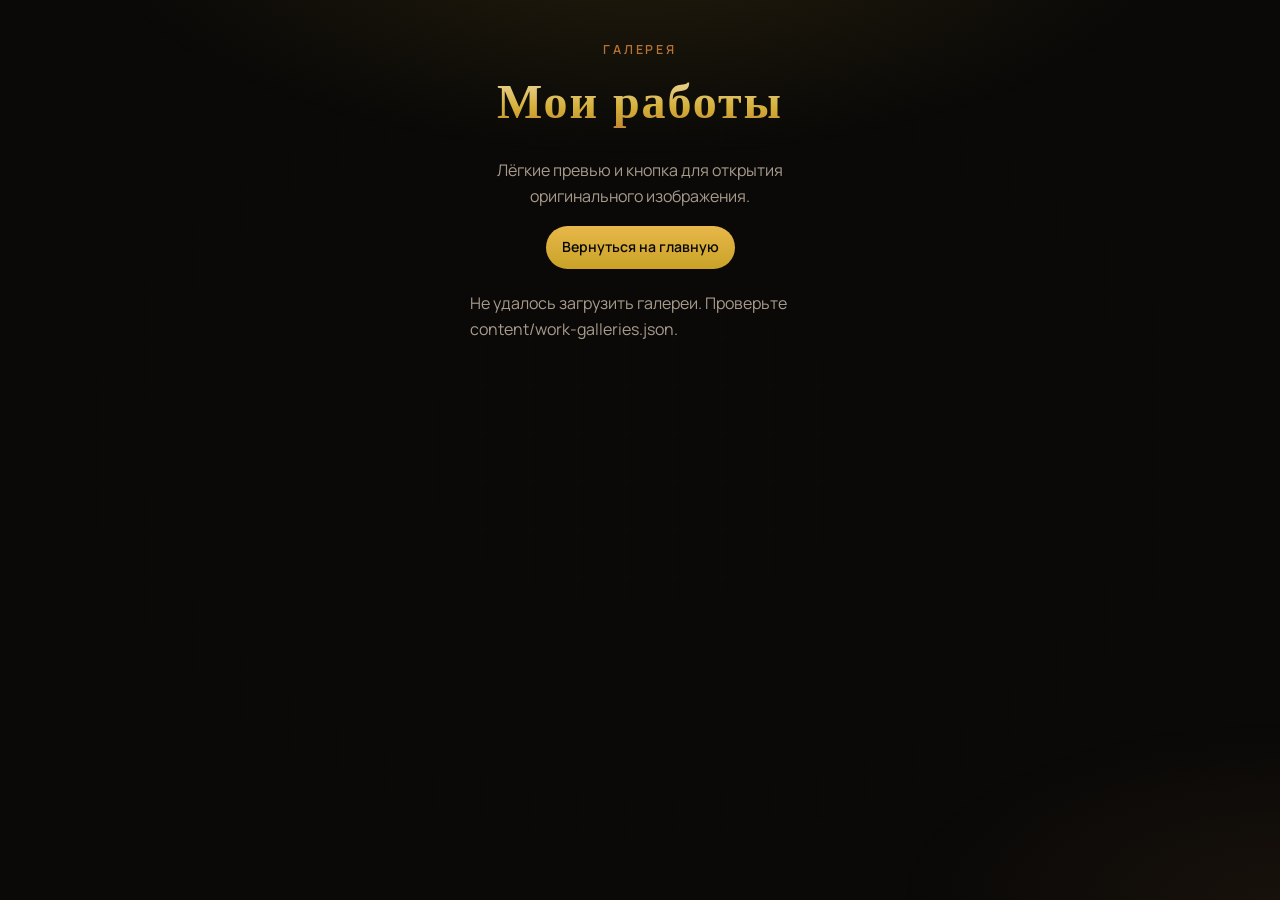
==== works.html @ ef4e51e4 "Add works gallery page and folder-driven galleries" ====
<!DOCTYPE html>
<html lang="ru">
<head>
  <meta charset="UTF-8">
  <meta name="viewport" content="width=device-width, initial-scale=1.0">
  <title>Мои работы — Берлогово</title>
  <meta name="description" content="Галереи работ мастерской Берлогово">
  <meta name="theme-color" content="#0d0b09">
  <link rel="canonical" href="https://volkula.github.io/link-tree/works.html">
  <link rel="icon" href="assets/favicon.svg" type="image/svg+xml">
  <link rel="preconnect" href="https://fonts.googleapis.com">
  <link rel="preconnect" href="https://fonts.gstatic.com" crossorigin>
  <link href="https://fonts.googleapis.com/css2?family=Cinzel:wght@500;700&family=Manrope:wght@400;500;600;700&display=swap" rel="stylesheet">
  <link rel="stylesheet" href="css/styles.css">
</head>
<body>
  <div class="bg-art" id="bg-art" aria-hidden="true"></div>
  <div class="bg-glow" aria-hidden="true"></div>
  <div class="bg-grid" aria-hidden="true"></div>

  <main class="page works-page" id="works-app">
    <header class="hero works-hero">
      <p class="eyebrow">Галерея</p>
      <h1>Мои работы</h1>
      <p class="tagline">Лёгкие превью и кнопка для открытия оригинального изображения.</p>
      <p><a class="cta" href="index.html">Вернуться на главную</a></p>
    </header>
  </main>

  <script type="module" src="js/works.js"></script>
</body>
</html>
---- css/styles.css ----
:root {
  --bg: #0a0908;
  --bg-elevated: #14110f;
  --surface: #1c1814;
  --surface-hover: #252019;
  --border: rgba(201, 162, 39, 0.18);
  --border-strong: rgba(201, 162, 39, 0.38);
  --gold: #d4af37;
  --gold-soft: #c9a227;
  --amber: #e8b84a;
  --copper: #b87333;
  --text: #f3ece2;
  --text-muted: #a89b8c;
  --shadow: 0 18px 50px rgba(0, 0, 0, 0.45);
  --radius: 18px;
  --radius-sm: 12px;
  --font-display: "Cinzel", "Times New Roman", serif;
  --font-body: "Manrope", system-ui, sans-serif;
  --max-width: 680px;
}

*,
*::before,
*::after {
  box-sizing: border-box;
}

html {
  scroll-behavior: smooth;
}

body {
  margin: 0;
  min-height: 100vh;
  font-family: var(--font-body);
  color: var(--text);
  background: var(--bg);
  line-height: 1.6;
  -webkit-font-smoothing: antialiased;
}

.bg-art {
  position: fixed;
  inset: 0;
  z-index: 0;
  pointer-events: none;
  background-size: cover;
  background-position: center;
  background-repeat: no-repeat;
  opacity: 0;
  transition: opacity 0.25s ease;
}

.bg-art.is-active {
  opacity: var(--bg-art-opacity, 0.22);
}

.bg-glow {
  position: fixed;
  inset: 0;
  pointer-events: none;
  background:
    radial-gradient(ellipse 80% 50% at 50% -10%, rgba(201, 162, 39, 0.14), transparent 55%),
    radial-gradient(ellipse 60% 40% at 100% 100%, rgba(184, 115, 51, 0.08), transparent 50%);
  z-index: 0;
}

.bg-grid {
  position: fixed;
  inset: 0;
  pointer-events: none;
  opacity: 0.35;
  background-image:
    linear-gradient(rgba(201, 162, 39, 0.04) 1px, transparent 1px),
    linear-gradient(90deg, rgba(201, 162, 39, 0.04) 1px, transparent 1px);
  background-size: 48px 48px;
  mask-image: radial-gradient(ellipse at center, black 20%, transparent 75%);
  z-index: 0;
}

.page {
  position: relative;
  z-index: 1;
  width: min(100% - 2rem, var(--max-width));
  margin: 0 auto;
  padding: 2.5rem 0 3rem;
}

.hero {
  text-align: center;
  margin-bottom: 2.75rem;
}

.hero-mascot {
  width: min(72vw, 260px);
  max-height: 230px;
  object-fit: contain;
  margin: 0 auto 0.85rem;
  display: block;
  filter: drop-shadow(0 10px 28px rgba(0, 0, 0, 0.45));
}

.avatar {
  width: 108px;
  height: 108px;
  margin: 0 auto 1.25rem;
  color: var(--gold);
  background: linear-gradient(145deg, var(--surface), var(--bg-elevated));
  border: 1px solid var(--border-strong);
  border-radius: 50%;
  display: grid;
  place-items: center;
  box-shadow: var(--shadow), inset 0 1px 0 rgba(255, 255, 255, 0.06);
}

.avatar svg {
  width: 72px;
  height: 72px;
}

.eyebrow {
  margin: 0 0 0.35rem;
  font-size: 0.78rem;
  font-weight: 600;
  letter-spacing: 0.22em;
  text-transform: uppercase;
  color: var(--copper);
}

.hero h1 {
  margin: 0;
  font-family: var(--font-display);
  font-size: clamp(2.2rem, 8vw, 3rem);
  font-weight: 700;
  letter-spacing: 0.04em;
  background: linear-gradient(180deg, #f5e6c8 0%, var(--gold) 55%, var(--copper) 100%);
  -webkit-background-clip: text;
  background-clip: text;
  color: transparent;
}

.tagline {
  margin: 1rem auto 0.5rem;
  max-width: 34ch;
  color: var(--text-muted);
  font-size: 1rem;
}

.handle {
  margin: 0;
  font-size: 0.92rem;
  font-weight: 600;
  color: var(--gold-soft);
}

.section {
  margin-bottom: 2.5rem;
}

.section-links-primary {
  position: relative;
  padding: 1.2rem;
  border: 1px solid var(--border-strong);
  border-radius: calc(var(--radius) + 4px);
  background: linear-gradient(135deg, rgba(201, 162, 39, 0.14), rgba(28, 24, 20, 0.95));
  box-shadow: var(--shadow);
}

.section-links-primary::before {
  content: "PRIORITY";
  position: absolute;
  top: -0.62rem;
  left: 1rem;
  font-size: 0.62rem;
  letter-spacing: 0.16em;
  color: var(--bg);
  background: linear-gradient(180deg, var(--amber), var(--gold-soft));
  border-radius: 999px;
  padding: 0.2rem 0.5rem;
  font-weight: 700;
}

.section-links-primary .section-head h2 {
  font-size: clamp(1.45rem, 3.5vw, 1.9rem);
  letter-spacing: 0.08em;
}

.section-links-primary .section-head p {
  color: #d9cdbf;
}

.section-links-primary .link-card {
  border-color: rgba(201, 162, 39, 0.34);
  background: linear-gradient(135deg, rgba(36, 29, 21, 0.98), rgba(20, 17, 15, 0.98));
}

.section-links-primary .link-card:hover,
.section-links-primary .link-card:focus-visible {
  border-color: rgba(232, 184, 74, 0.75);
}

.section-links-primary .qr-thumb {
  width: 68px;
  height: 68px;
}

.section-head {
  margin-bottom: 1.1rem;
  display: flex;
  align-items: flex-start;
  justify-content: space-between;
  gap: 0.8rem;
}

.section-head h2 {
  margin: 0;
  font-family: var(--font-display);
  font-size: 1.35rem;
  letter-spacing: 0.06em;
}

.section-head p {
  margin: 0.35rem 0 0;
  font-size: 0.92rem;
  color: var(--text-muted);
}

.collapse-toggle {
  flex-shrink: 0;
  margin-top: 0.12rem;
  border: 1px solid var(--border);
  background: rgba(255, 255, 255, 0.02);
  color: var(--text-muted);
  border-radius: 999px;
  padding: 0.35rem 0.7rem;
  font-size: 0.76rem;
  display: inline-flex;
  align-items: center;
  gap: 0.45rem;
  cursor: pointer;
}

.collapse-toggle:hover {
  border-color: var(--border-strong);
  color: var(--text);
}

.collapse-chevron {
  display: inline-block;
  transition: transform 0.2s ease;
}

.section.is-collapsed .collapse-chevron {
  transform: rotate(-90deg);
}

.section-content[hidden] {
  display: none;
}

.faq-list {
  display: grid;
  gap: 0.75rem;
}

.faq-item {
  border: 1px solid var(--border);
  border-radius: var(--radius-sm);
  background: linear-gradient(135deg, var(--surface) 0%, var(--bg-elevated) 100%);
  padding: 0.65rem 0.85rem;
}

.faq-item summary {
  cursor: pointer;
  font-weight: 700;
  color: var(--text);
}

.faq-item p {
  margin: 0.6rem 0 0.15rem;
  color: var(--text-muted);
  font-size: 0.9rem;
}

.works-grid {
  display: grid;
  grid-template-columns: repeat(auto-fill, minmax(170px, 1fr));
  gap: 0.8rem;
}

.work-card {
  background: var(--surface);
  border: 1px solid var(--border);
  border-radius: var(--radius-sm);
  overflow: hidden;
  display: flex;
  flex-direction: column;
}

.work-shot {
  width: 100%;
  aspect-ratio: 1 / 1;
  object-fit: cover;
  display: block;
  background: #0f0d0b;
}

.work-title {
  margin: 0;
  padding: 0.1rem 0 0.3rem;
  font-size: 0.8rem;
  color: var(--text);
  font-weight: 700;
}

.work-body {
  padding: 0.55rem 0.65rem 0.7rem;
  border-top: 1px solid var(--border);
}

.work-desc {
  margin: 0 0 0.45rem;
  font-size: 0.78rem;
  color: var(--text-muted);
  min-height: 2.1em;
}

.work-link {
  font-size: 0.76rem;
  color: var(--gold);
  text-decoration: none;
  font-weight: 600;
}

.work-link:hover {
  text-decoration: underline;
}

.works-page {
  max-width: 980px;
}

.works-hero {
  margin-bottom: 1.4rem;
}

.gallery-section {
  margin-bottom: 1.7rem;
}

.gallery-images-grid {
  display: grid;
  grid-template-columns: repeat(auto-fill, minmax(180px, 1fr));
  gap: 0.85rem;
}

.gallery-image-card {
  border: 1px solid var(--border);
  border-radius: var(--radius-sm);
  overflow: hidden;
  background: var(--surface);
}

.gallery-image {
  width: 100%;
  aspect-ratio: 1 / 1;
  object-fit: cover;
  display: block;
}

.gallery-original-link {
  display: block;
  text-align: center;
  padding: 0.5rem 0.45rem;
  font-size: 0.78rem;
  color: var(--gold);
  text-decoration: none;
  border-top: 1px solid var(--border);
}

.gallery-original-link:hover {
  text-decoration: underline;
}

.link-grid {
  display: grid;
  gap: 0.85rem;
}

.link-card {
  display: grid;
  grid-template-columns: 1fr auto;
  gap: 0.75rem;
  align-items: center;
  padding: 1rem 1rem 1rem 1.15rem;
  background: linear-gradient(135deg, var(--surface) 0%, var(--bg-elevated) 100%);
  border: 1px solid var(--border);
  border-radius: var(--radius);
  text-decoration: none;
  color: inherit;
  transition: transform 0.2s ease, border-color 0.2s ease, background 0.2s ease, box-shadow 0.2s ease;
  box-shadow: 0 8px 24px rgba(0, 0, 0, 0.22);
}

.link-card:hover,
.link-card:focus-visible {
  transform: translateY(-2px);
  border-color: var(--border-strong);
  background: var(--surface-hover);
  box-shadow: var(--shadow);
  outline: none;
}

.link-card-main {
  min-width: 0;
}

.link-card-label {
  display: flex;
  align-items: center;
  gap: 0.55rem;
  margin-bottom: 0.2rem;
  font-weight: 700;
  font-size: 1rem;
  flex-wrap: wrap;
}

.link-icon {
  width: 1.35rem;
  height: 1.35rem;
  flex-shrink: 0;
  color: var(--gold);
}

.link-media {
  display: block;
  border-radius: 8px;
  object-fit: cover;
  flex-shrink: 0;
  border: 1px solid var(--border);
  background: rgba(0, 0, 0, 0.35);
}

.link-card-desc {
  margin: 0;
  font-size: 0.86rem;
  color: var(--text-muted);
}

.link-card-actions {
  display: flex;
  flex-direction: column;
  align-items: center;
  gap: 0.35rem;
}

.qr-thumb {
  width: 64px;
  height: 64px;
  padding: 4px;
  background: #fff;
  border: none;
  border-radius: 10px;
  cursor: pointer;
  transition: transform 0.15s ease;
}

.qr-thumb:hover {
  transform: scale(1.05);
}

.qr-thumb canvas,
.qr-thumb img {
  display: block;
  width: 100% !important;
  height: 100% !important;
}

.qr-label {
  font-size: 0.68rem;
  color: var(--text-muted);
  text-transform: uppercase;
  letter-spacing: 0.08em;
}

.apps-banner {
  display: grid;
  gap: 1rem;
  padding: 1.25rem;
  margin-bottom: 1.25rem;
  background: linear-gradient(135deg, rgba(201, 162, 39, 0.1), rgba(28, 24, 20, 0.9));
  border: 1px solid var(--border-strong);
  border-radius: var(--radius);
}

@media (min-width: 560px) {
  .apps-banner {
    grid-template-columns: auto 1fr;
    align-items: start;
    gap: 1.15rem;
  }
}

.apps-banner-icon {
  width: 52px;
  height: 52px;
  color: var(--gold);
  padding: 0.65rem;
  background: rgba(0, 0, 0, 0.25);
  border-radius: var(--radius-sm);
  border: 1px solid var(--border);
}

.apps-banner-icon svg {
  width: 100%;
  height: 100%;
}

.apps-banner h3 {
  margin: 0 0 0.4rem;
  font-size: 1.05rem;
}

.apps-banner p {
  margin: 0 0 0.85rem;
  font-size: 0.92rem;
  color: var(--text-muted);
}

.cta {
  display: inline-flex;
  align-items: center;
  gap: 0.4rem;
  padding: 0.65rem 1rem;
  font-size: 0.88rem;
  font-weight: 600;
  text-decoration: none;
  color: var(--bg);
  background: linear-gradient(180deg, var(--amber), var(--gold-soft));
  border-radius: 999px;
  transition: filter 0.2s ease, transform 0.2s ease;
}

.cta:hover {
  filter: brightness(1.06);
  transform: translateY(-1px);
}

.portfolio-grid {
  display: grid;
  gap: 1rem;
}

.portfolio-card {
  overflow: hidden;
  background: var(--surface);
  border: 1px solid var(--border);
  border-radius: var(--radius);
  transition: border-color 0.2s ease, transform 0.2s ease;
}

.portfolio-card:hover {
  border-color: var(--border-strong);
  transform: translateY(-2px);
}

.portfolio-shot {
  display: block;
  width: 100%;
  aspect-ratio: 16 / 10;
  object-fit: cover;
  object-position: top center;
  background: #0f0d0b;
  border-bottom: 1px solid var(--border);
}

.portfolio-body {
  padding: 1rem 1.1rem 1.15rem;
}

.portfolio-body h3 {
  margin: 0 0 0.35rem;
  font-size: 1.05rem;
}

.portfolio-body p {
  margin: 0 0 0.85rem;
  font-size: 0.88rem;
  color: var(--text-muted);
}

.portfolio-links {
  display: flex;
  flex-wrap: wrap;
  gap: 0.5rem;
}

.portfolio-links a {
  font-size: 0.82rem;
  font-weight: 600;
  text-decoration: none;
  color: var(--gold);
  padding: 0.4rem 0.75rem;
  border: 1px solid var(--border);
  border-radius: 999px;
  transition: background 0.2s ease, border-color 0.2s ease;
}

.portfolio-links a:hover {
  background: rgba(201, 162, 39, 0.1);
  border-color: var(--border-strong);
}

.footer {
  text-align: center;
  padding-top: 1rem;
  border-top: 1px solid var(--border);
}

.footer p {
  margin: 0.25rem 0;
  font-size: 0.82rem;
  color: var(--text-muted);
}

.footer-brand {
  color: var(--gold-soft);
  font-weight: 600;
}

.qr-modal {
  width: min(92vw, 320px);
  padding: 1.5rem 1.25rem 1.25rem;
  border: 1px solid var(--border-strong);
  border-radius: var(--radius);
  background: var(--surface);
  color: var(--text);
  box-shadow: var(--shadow);
}

.qr-modal::backdrop {
  background: rgba(0, 0, 0, 0.72);
  backdrop-filter: blur(4px);
}

.qr-modal h3 {
  margin: 0 0 1rem;
  font-family: var(--font-display);
  font-size: 1.1rem;
  text-align: center;
}

.qr-modal-body {
  display: grid;
  place-items: center;
  padding: 0.75rem;
  background: #fff;
  border-radius: var(--radius-sm);
}

.qr-modal-body canvas {
  display: block;
  max-width: 100%;
  height: auto !important;
}

.qr-modal-body img {
  display: block;
  max-width: 100%;
  height: auto;
}

.qr-modal-url {
  margin: 0.85rem 0 0;
  font-size: 0.78rem;
  text-align: center;
  word-break: break-all;
  color: var(--text-muted);
}

.qr-modal-close {
  position: absolute;
  top: 0.65rem;
  right: 0.75rem;
  width: 2rem;
  height: 2rem;
  border: none;
  border-radius: 50%;
  background: transparent;
  color: var(--text-muted);
  font-size: 1.4rem;
  line-height: 1;
  cursor: pointer;
}

.qr-modal-close:hover {
  color: var(--text);
  background: rgba(255, 255, 255, 0.06);
}

@media (max-width: 420px) {
  .page {
    width: min(100% - 1.25rem, var(--max-width));
    padding-top: 1.75rem;
  }

  .link-card {
    grid-template-columns: 1fr;
    padding-bottom: 0.85rem;
  }

  .link-card-actions {
    flex-direction: row;
    justify-content: flex-start;
    padding-left: 0.1rem;
  }
}

@media (prefers-reduced-motion: reduce) {
  *,
  *::before,
  *::after {
    animation: none !important;
    transition: none !important;
    scroll-behavior: auto !important;
  }
}
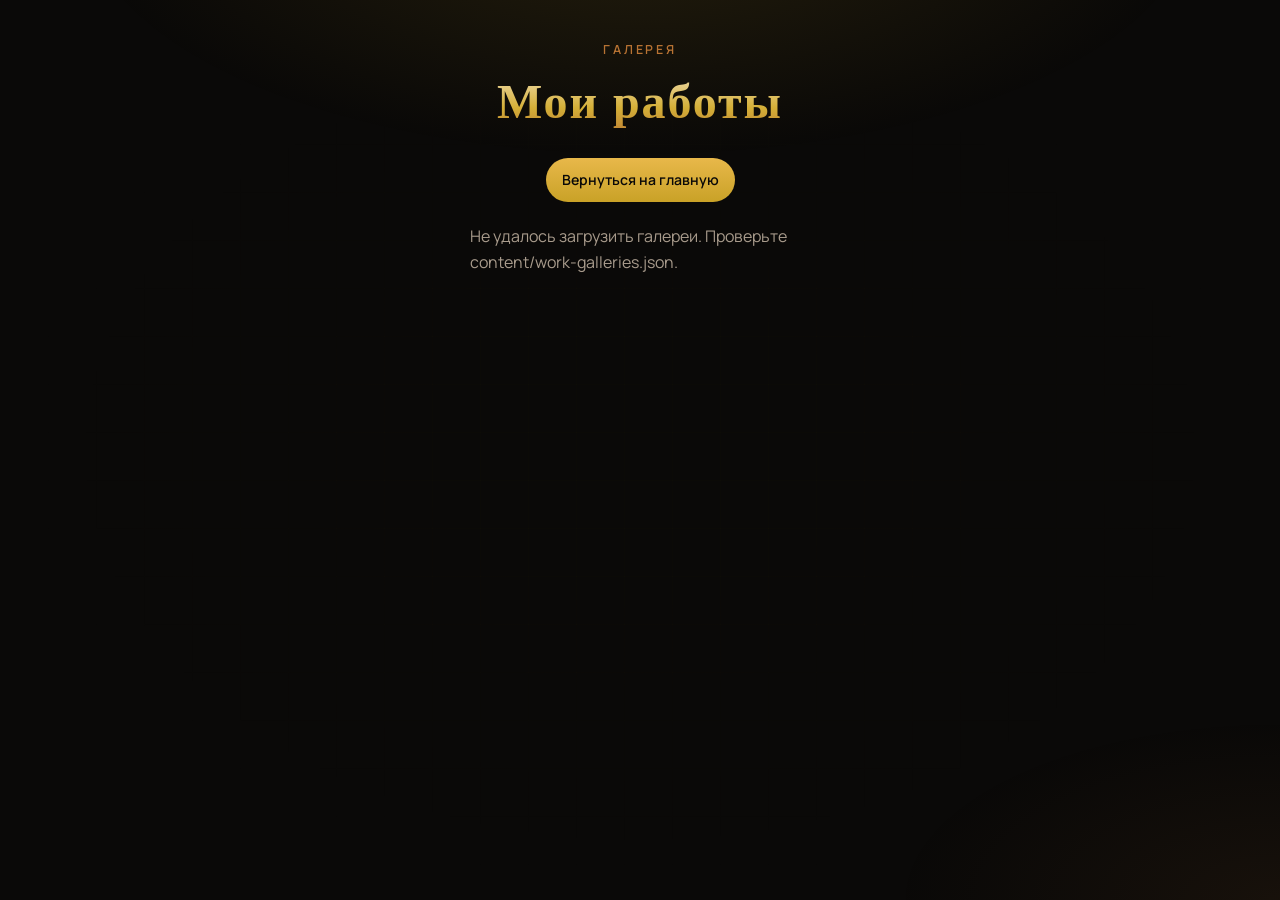
==== commit 9b5f9861: "fix texts" ====
--- a/works.html
+++ b/works.html
@@ -22,7 +22,6 @@
     <header class="hero works-hero">
       <p class="eyebrow">Галерея</p>
       <h1>Мои работы</h1>
-      <p class="tagline">Лёгкие превью и кнопка для открытия оригинального изображения.</p>
       <p><a class="cta" href="index.html">Вернуться на главную</a></p>
     </header>
   </main>
